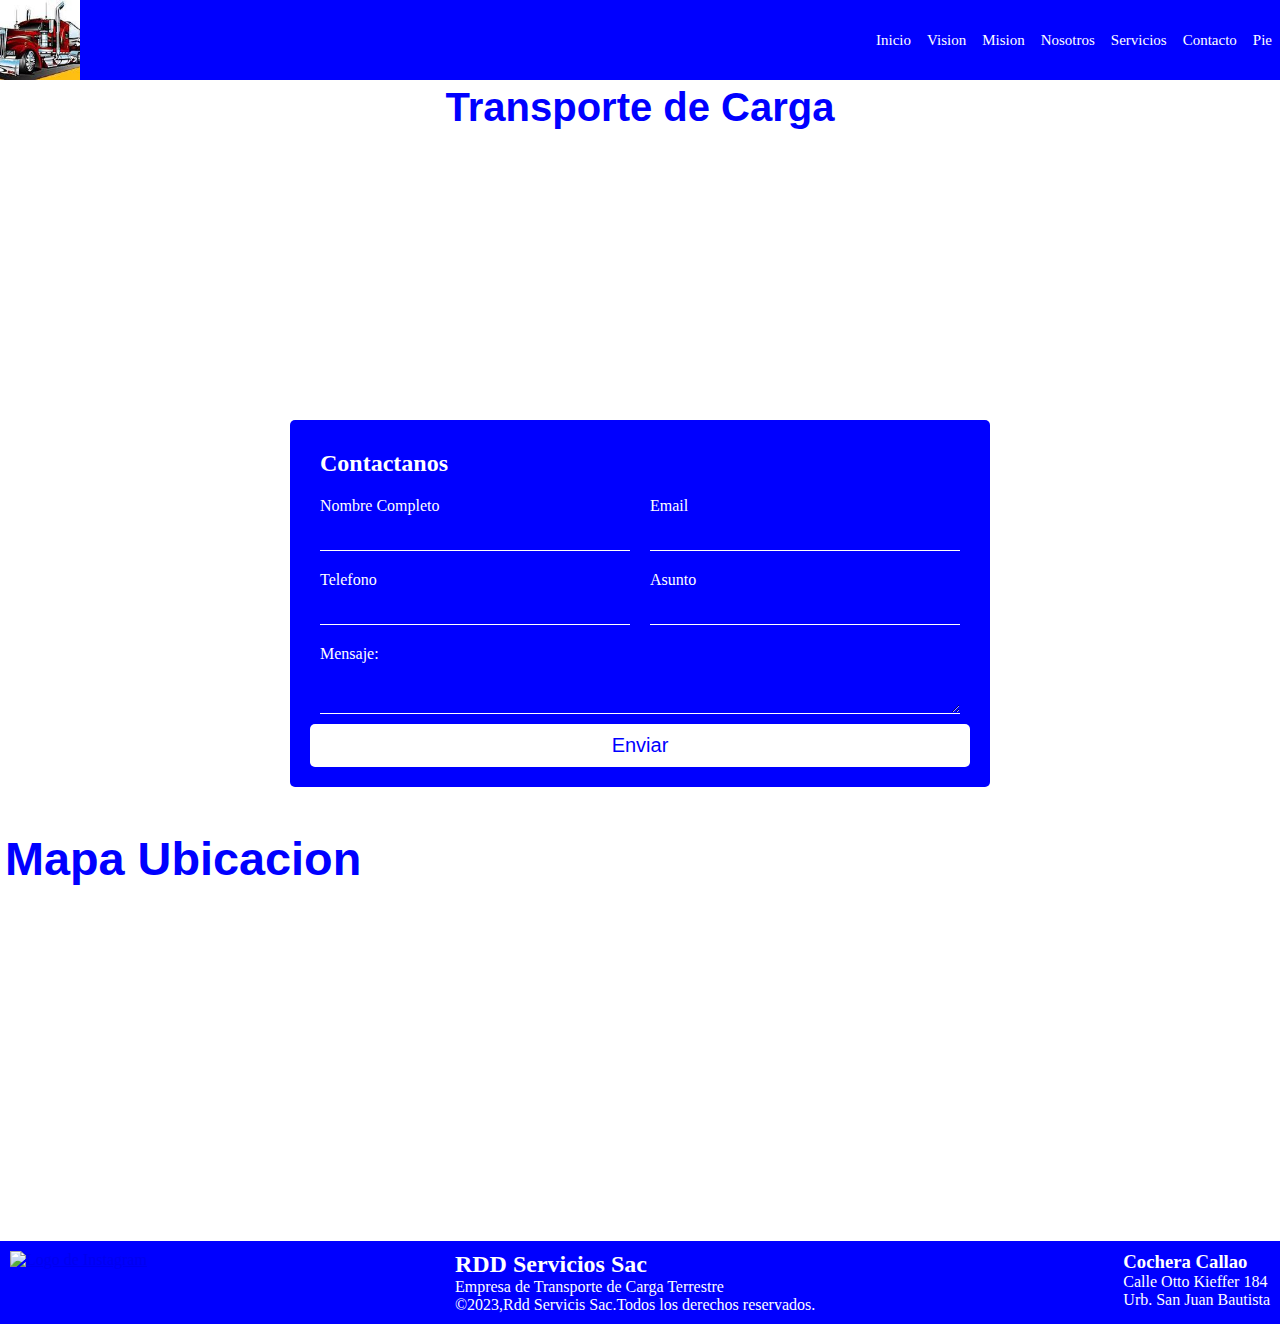
==== pages/contacto.html @ 7593392a "modificaciones" ====
<!DOCTYPE html>
<html lang="es">
  <head>
    <meta charset="UTF-8" />
    <meta http-equiv="X-UA-Compatible" content="IE=edge" />
    <meta name="viewport" content="width=device-width, initial-scale=1.0" />
    <link
      rel="shortcut icon"
      href="../multimedia/img/favicon.jfif"
      type="image/x-icon"
    />
    <title>Contacto</title>
    <link
      href="https://cdn.jsdelivr.net/npm/bootstrap@5.3.0-alpha1/dist/css/bootstrap.min.css"
      rel="stylesheet"
      integrity="sha384-GLhlTQ8iRABdZLl6O3oVMWSktQOp6b7In1Zl3/Jr59b6EGGoI1aFkw7cmDA6j6gD"
      crossorigin="anonymous"
    />
    <link
      rel="stylesheet"
      href="https://cdnjs.cloudflare.com/ajax/libs/font-awesome/6.3.0/css/all.min.css"
      integrity="sha512-SzlrxWUlpfuzQ+pcUCosxcglQRNAq/DZjVsC0lE40xsADsfeQoEypE+enwcOiGjk/bSuGGKHEyjSoQ1zVisanQ=="
      crossorigin="anonymous"
      referrerpolicy="no-referrer"
    />
    <link rel="stylesheet" href="../css/styles.css" />
  </head>
  <body>
    <header>
      <nav class="navegador separacion">
        <img class="logo" src="../multimedia/img/favicon.jfif" alt="" />
        <i class="fa-solid fa-bars"></i>
        <ul>
          <li><a href="../index.html">Inicio</a></li>
          <li><a href="./vision.html">Vision</a></li>
          <li><a href="./mision.html">Mision</a></li>
          <li><a href="./nosotros.html">Nosotros</a></li>
          <li><a href="./servicios.html">Servicios</a></li>
          <li><a href="./contacto.html">Contacto</a></li>
          <li><a href="../index.html#pie">Pie</a></li>
        </ul>
      </nav>
      <div class="portada">
        <h1 class="titulo">Transporte de Carga</h1>
      </div>
    </header>

    <main>
      <form class="formulario" action="">
        <h2>Contactanos</h2>

        <label>
          Nombre Completo <input type="text" name="nomApell" required />
        </label>
        <label> Email <input type="email" name="mail" required /> </label>
        <label> Telefono <input type="tel" name="tel" required /> </label>
        <label> Asunto<input type="text" name="asunto" required /> </label>
        <label> Mensaje: <textarea name="mensaje"></textarea></label>
        <button type="submit">Enviar</button>
      </form>
      <div class="titulo">
        <h3>Mapa Ubicacion</h3>
      </div>
      <div class="mapa d-flex column justify-text-center align-text-center">
        <iframe
          src="https://www.google.com/maps/embed?pb=!1m18!1m12!1m3!1d3901.946034856193!2d-77.1318921861839!3d-12.04723409146698!2m3!1f0!2f0!3f0!3m2!1i1024!2i768!4f13.1!3m3!1m2!1s0x9105cb8a47bf19e9%3A0xc96719dc166b523f!2sOtto%20Kieffer%2C%20Callao!5e0!3m2!1ses-419!2spe!4v1678797455685!5m2!1ses-419!2spe"
          width="440"
          height="350"
          style="border: 0"
          allowfullscreen=""
          loading="lazy"
          referrerpolicy="no-referrer-when-downgrade"
        ></iframe>
      </div>
    </main>
    <footer class="footer">
      <div id="pie">
        <a href="https://www.instagram.com/"
          ><img src="./multimedia/img/instagram.png" alt="Logo de Instagram"
        /></a>
      </div>
      <div class="row align-items-center">
        <div class="col-6">
          <h2>RDD Servicios Sac</h2>
          <p>Empresa de Transporte de Carga Terrestre</p>
        </div>
        <div class="redes $primary-color">
          <a href=""><i class="fa-brands fa-facebook"></i></a>
          <a href=""><i class="fa-brands fa-youtube"></i></a>
        </div>
        <p>©2023,Rdd Servicis Sac.Todos los derechos reservados.</p>
      </div>
      <div class="row">
        <div>
          <h3>Cochera Callao</h3>
        </div>
        <div>
          <p>Calle Otto Kieffer 184</p>
        </div>
        <div>
          <p>Urb. San Juan Bautista</p>
        </div>
      </div>
    </footer>
    
    <script
      src="https://cdn.jsdelivr.net/npm/bootstrap@5.3.0-alpha1/dist/js/bootstrap.bundle.min.js"
      integrity="sha384-w76AqPfDkMBDXo30jS1Sgez6pr3x5MlQ1ZAGC+nuZB+EYdgRZgiwxhTBTkF7CXvN"
      crossorigin="anonymous"
    ></script>
  </body>
</html>
---- css/styles.css ----
/* varibles */
@import url("https://fonts.googleapis.com/css2?family=Roboto:ital,wght@0,100;0,300;0,400;0,500;0,700;0,900;1,100;1,300;1,400;1,500;1,700;1,900&display=swap");
* {
  margin: 0;
  padding: 0;
  box-sizing: border-box;
}

/*navegador*/
.navegador {
  background-color: blue;
  display: flex;
  justify-content: space-between;
  align-items: center;
}
.navegador .logo {
  width: 80px;
  height: 80px;
  object-fit: cover;
}
.navegador ul {
  list-style: none;
  display: flex;
  justify-content: end;
}
.navegador ul li a {
  display: block;
  color: #ffffff;
  text-decoration: none;
  font-size: 15px;
  padding: 16px 8px;
  list-style: none;
  align-items: end;
  justify-content: center;
}
.navegador .fa-bars {
  display: none;
}

@media (max-width: 550px) {
  .navegador .fa-bars {
    display: block;
    font-size: 32px;
    margin: 10px;
    color: #ffffff;
  }
  .navegador ul {
    right: -350px;
    top: 0;
    position: fixed;
    background-color: #ffffff;
    width: 250px;
    height: 100vh;
    z-index: 5;
    flex-direction: column;
    justify-content: start;
    align-items: center;
    transition: 0.5s;
  }
  .navegador ul li a {
    color: black;
  }
  .navegador .fa-bars:hover + ul {
    right: 0;
  }
}
/*fin navegador*/
/* inicio portada*/
.portada {
  width: 100%;
  background-image: url(../multimedia/img/camion-carretera.jpg);
  background-repeat: no-repeat;
  background-size: cover;
  background-attachment: fixed;
  height: 300px;
}

.img a {
  margin-top: 0;
  font-size: 40px;
}

.contenido p {
  margin: 10px;
  font-family: Arial, Helvetica, sans-serif;
}

.titulo {
  margin-top: 0;
  padding: 5px;
  font-family: Verdana, Geneva, Tahoma, sans-serif;
  text-align: center;
  font-size: 40px;
  font-weight: 40px;
  color: blue;
}
.titulo h3 {
  display: flex;
  color: blue;
  font-family: Verdana, Geneva, Tahoma, sans-serif;
}

/*fin portada*/
.titulo1 {
  padding: 0;
  background-color: #ffffff;
  color: blue;
  font-family: "Roboto", sans-serif;
  text-align: start;
  font-size: 30px;
}
.titulo1 h2 {
  margin-left: 10px;
  width: 800px;
  justify-content: space-around;
  align-items: start;
}

/*servicios*/
h1 {
  padding: 10px;
  margin: 10px;
  text-align: start;
  font-size: 50px;
}

.contenedor-cajas {
  font-size: large;
  display: flex;
  flex-direction: row;
  flex-wrap: wrap;
  justify-content: center;
  gap: 20px;
  color: #ffffff;
}

/*rutas*/
.padre {
  display: grid;
  width: 100%;
  grid-template-columns: 3fr 3fr;
  row-gap: 20px;
  column-gap: 20px;
  justify-items: center;
  font-family: Verdana, Geneva, Tahoma, sans-serif;
  align-items: center;
  margin-left: 10px 10px;
  padding: 10px;
}

.mapa {
  display: flex;
  align-items: center;
  justify-content: center;
  text-align: center;
}

/*formularios de contactos*/
.formulario {
  width: 700px;
  background-color: blue;
  margin: 40px auto;
  border-radius: 5px;
  padding: 20px;
  display: grid;
  grid-template-columns: 1fr 1fr;
  grid-template-areas: "contactanos  contactanos" "nombre        email" "telefono      asunto" "mensaje        mensaje" "boton          boton";
}
.formulario h2 {
  grid-area: contactanos;
  color: #ffffff;
  padding: 10px;
}
.formulario button {
  grid-area: boton;
  background-color: #ffffff;
  color: blue;
  border: none;
  border-radius: 5px;
  padding: 10px;
  font-size: 20px;
}
.formulario label {
  display: flex;
  flex-direction: column;
  color: #ffffff;
  padding: 10px;
}
.formulario label input,
.formulario label textarea {
  background-color: blue;
  border: none;
  border-bottom: 1px solid #ffffff;
  padding: 10px;
  color: #ffffff;
}
.formulario label:nth-child(2) {
  grid-area: nombre;
}
.formulario label:nth-child(3) {
  grid-area: email;
}
.formulario label:nth-child(5) {
  grid-area: asunto;
}
.formulario label:nth-child(6) {
  grid-area: mensaje;
}

@media (max-width: 700px) {
  .formulario {
    width: auto;
    margin: 40px 0px;
    border-radius: none;
    grid-template-areas: "contactanos  contactanos" "nombre        nombre" "email         email" "telefono      telefono" "asunto        asunto" "mensaje       mensaje" "boton          boton";
  }
}
/*footer*/
.footer {
  background-color: blue;
  color: #ffffff;
  display: flex;
  flex-wrap: wrap;
  justify-content: space-between;
  padding: 10px;
  margin: 0px;
}
.footer .direccion h3 p {
  color: #ffffff;
  margin: 10px;
  padding: 10px;
}
.footer .compania {
  width: 500px;
  gap: 10px;
  display: flex;
  flex-direction: column;
}
.footer .compania .redes a i {
  color: #ffffff;
  font-size: 28px;
}

/*fin footer*/

/*# sourceMappingURL=styles.css.map */
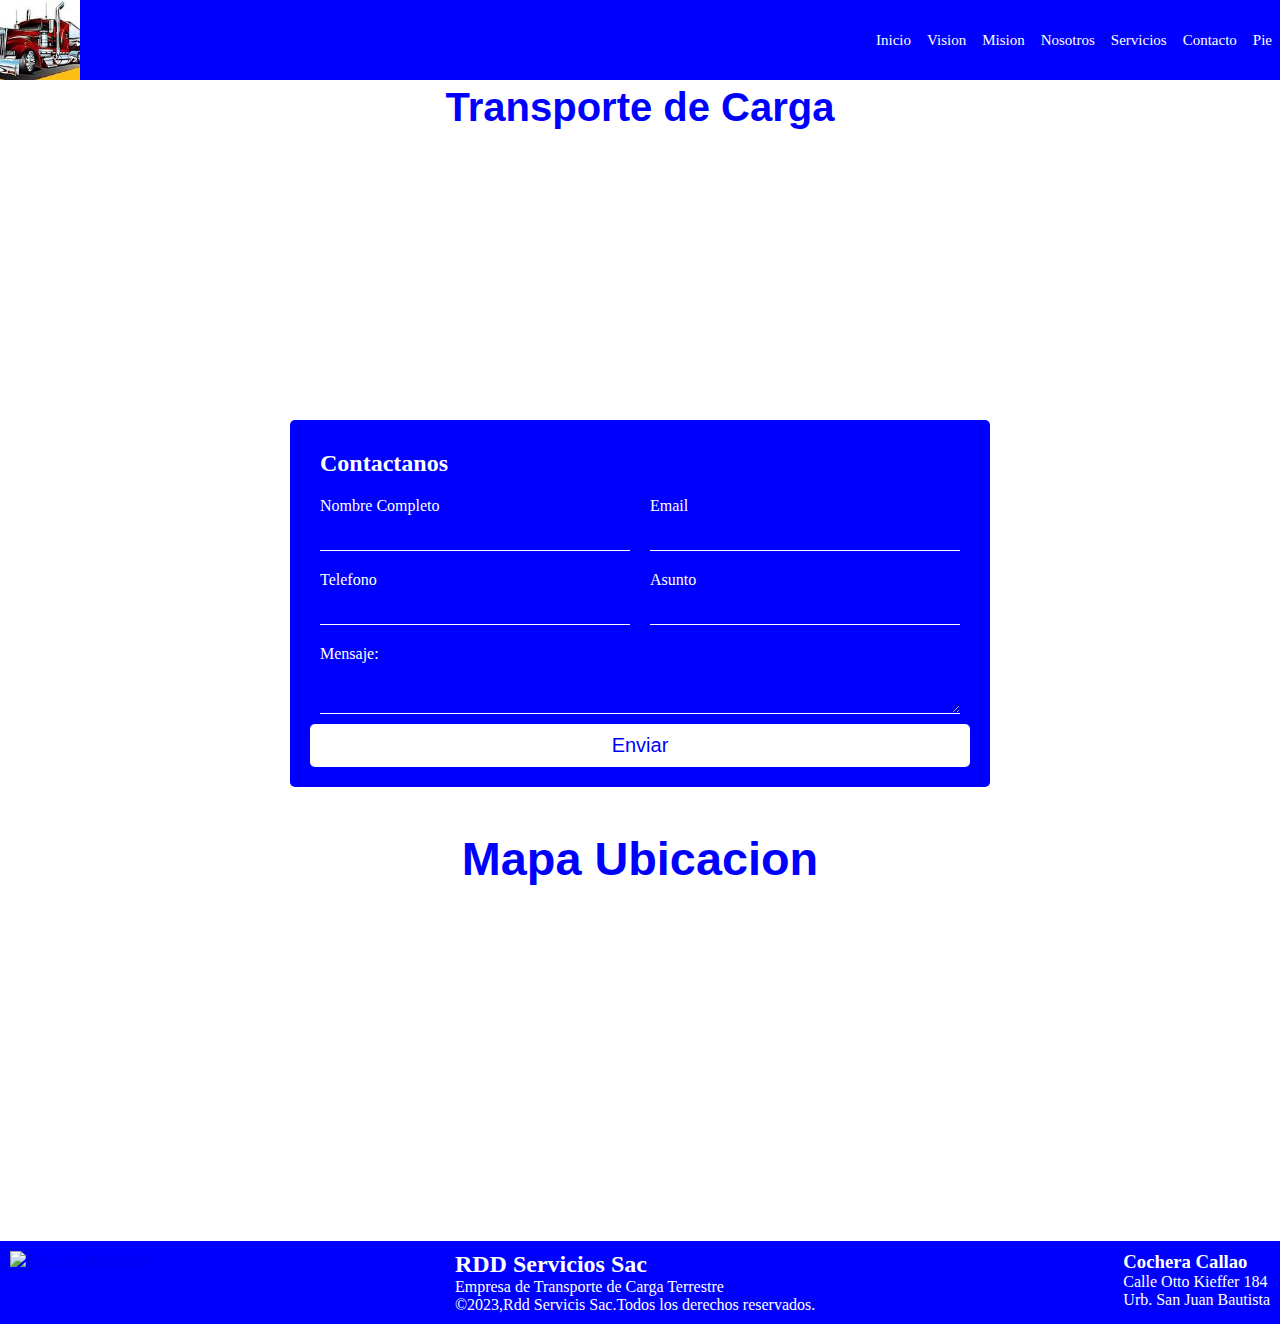
==== commit cfae612e: "modificaciones en contacto vision y mision" ====
--- a/pages/contacto.html
+++ b/pages/contacto.html
@@ -59,7 +59,7 @@
         <button type="submit">Enviar</button>
       </form>
       <div class="titulo">
-        <h3>Mapa Ubicacion</h3>
+        <h3 class="mapa m-4">Mapa Ubicacion</h3>
       </div>
       <div class="mapa d-flex column justify-text-center align-text-center">
         <iframe
--- a/css/styles.css
+++ b/css/styles.css
@@ -125,7 +125,7 @@
 }
 
 .contenedor-cajas {
-  font-size: large;
+  font-size: xx-large;
   display: flex;
   flex-direction: row;
   flex-wrap: wrap;
@@ -138,7 +138,7 @@
 .padre {
   display: grid;
   width: 100%;
-  grid-template-columns: 3fr 3fr;
+  grid-template-columns: 4fr 2fr;
   row-gap: 20px;
   column-gap: 20px;
   justify-items: center;
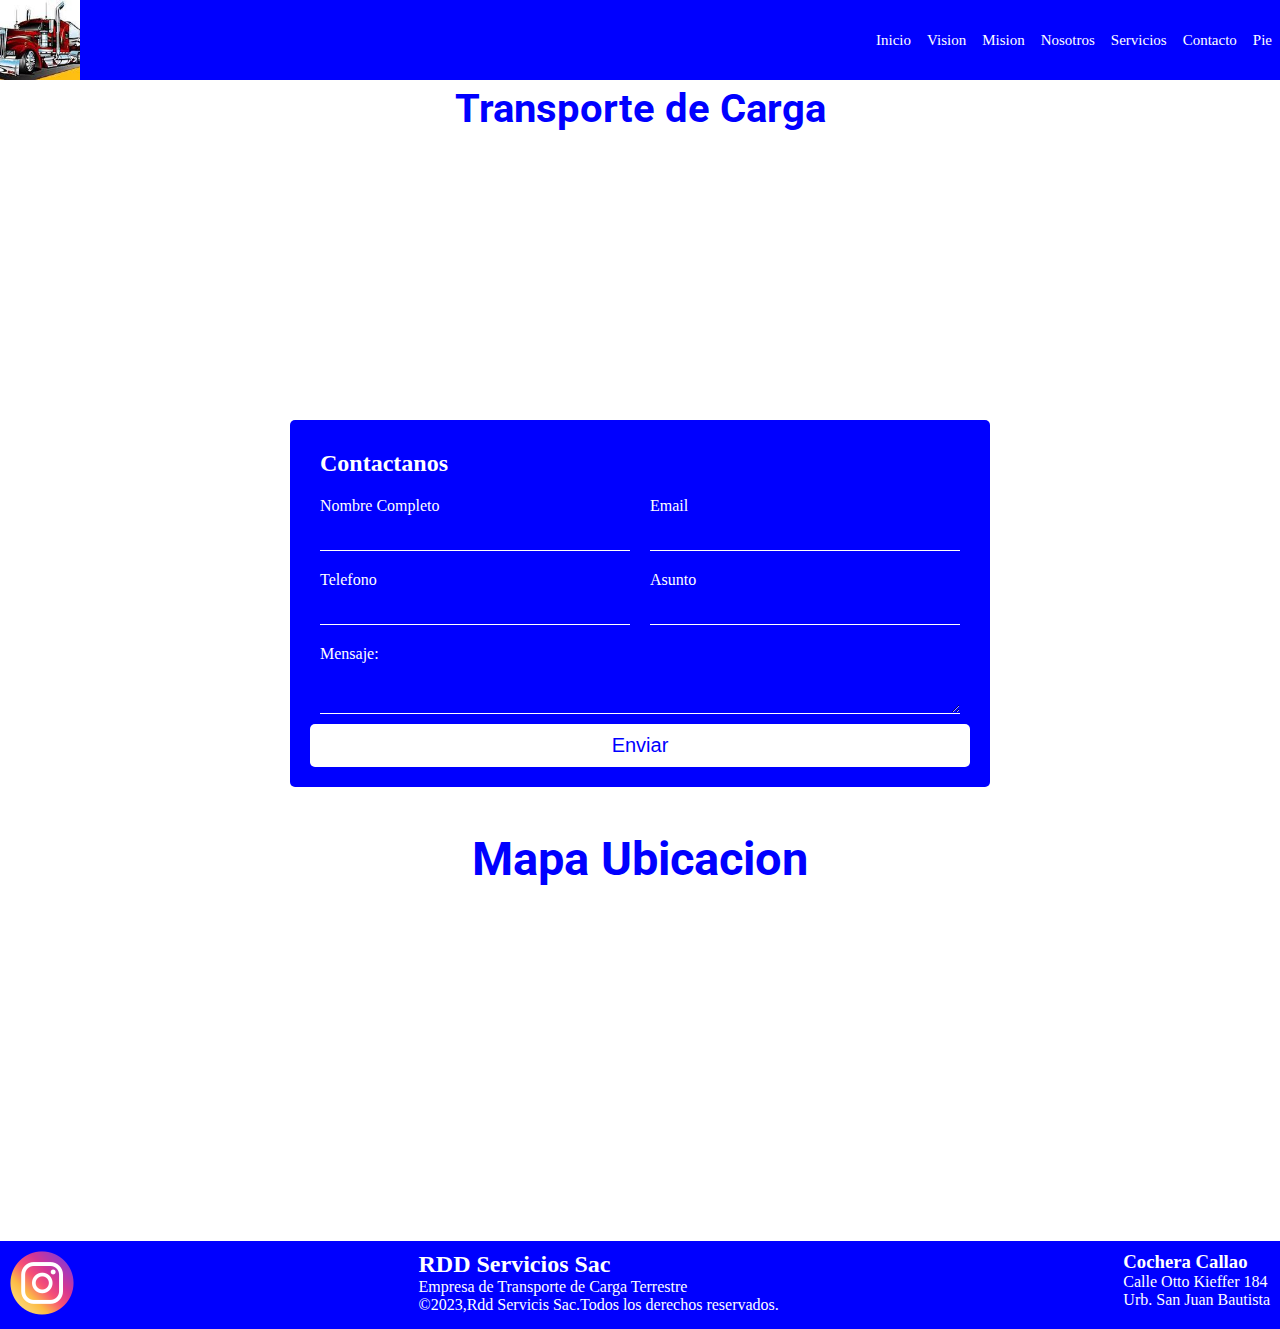
==== commit ba7fe9d5: "correccion logo instagram" ====
--- a/pages/contacto.html
+++ b/pages/contacto.html
@@ -76,7 +76,7 @@
     <footer class="footer">
       <div id="pie">
         <a href="https://www.instagram.com/"
-          ><img src="./multimedia/img/instagram.png" alt="Logo de Instagram"
+          ><img src="../multimedia/img/instagram.png" alt="Logo de Instagram"
         /></a>
       </div>
       <div class="row align-items-center">
--- a/css/styles.css
+++ b/css/styles.css
@@ -1,4 +1,4 @@
-/* varibles */
+/* variables */
 @import url("https://fonts.googleapis.com/css2?family=Roboto:ital,wght@0,100;0,300;0,400;0,500;0,700;0,900;1,100;1,300;1,400;1,500;1,700;1,900&display=swap");
 * {
   margin: 0;
@@ -37,7 +37,7 @@
   display: none;
 }
 
-@media (max-width: 550px) {
+@media (max-width: 570px) {
   .navegador .fa-bars {
     display: block;
     font-size: 32px;
@@ -88,28 +88,28 @@
 .titulo {
   margin-top: 0;
   padding: 5px;
-  font-family: Verdana, Geneva, Tahoma, sans-serif;
   text-align: center;
   font-size: 40px;
   font-weight: 40px;
+  font-family: "Roboto", sans-serif;
   color: blue;
 }
 .titulo h3 {
   display: flex;
-  color: blue;
-  font-family: Verdana, Geneva, Tahoma, sans-serif;
+  font-family: "Roboto", sans-serif;
+  color: blue;
 }
 
 /*fin portada*/
 .titulo1 {
   padding: 0;
   background-color: #ffffff;
-  color: blue;
-  font-family: "Roboto", sans-serif;
   text-align: start;
   font-size: 30px;
-}
-.titulo1 h2 {
+  font-family: "Roboto", sans-serif;
+  color: blue;
+}
+.titulo1 git h2 {
   margin-left: 10px;
   width: 800px;
   justify-content: space-around;
@@ -171,7 +171,7 @@
   color: #ffffff;
   padding: 10px;
 }
-.formulario button {
+.formulario button, .formulario .button-desactivado, .formulario .button-activado {
   grid-area: boton;
   background-color: #ffffff;
   color: blue;
@@ -179,6 +179,12 @@
   border-radius: 5px;
   padding: 10px;
   font-size: 20px;
+}
+.formulario .button-activado {
+  color: #540b0e;
+}
+.formulario .button-desactivado {
+  color: gray;
 }
 .formulario label {
   display: flex;
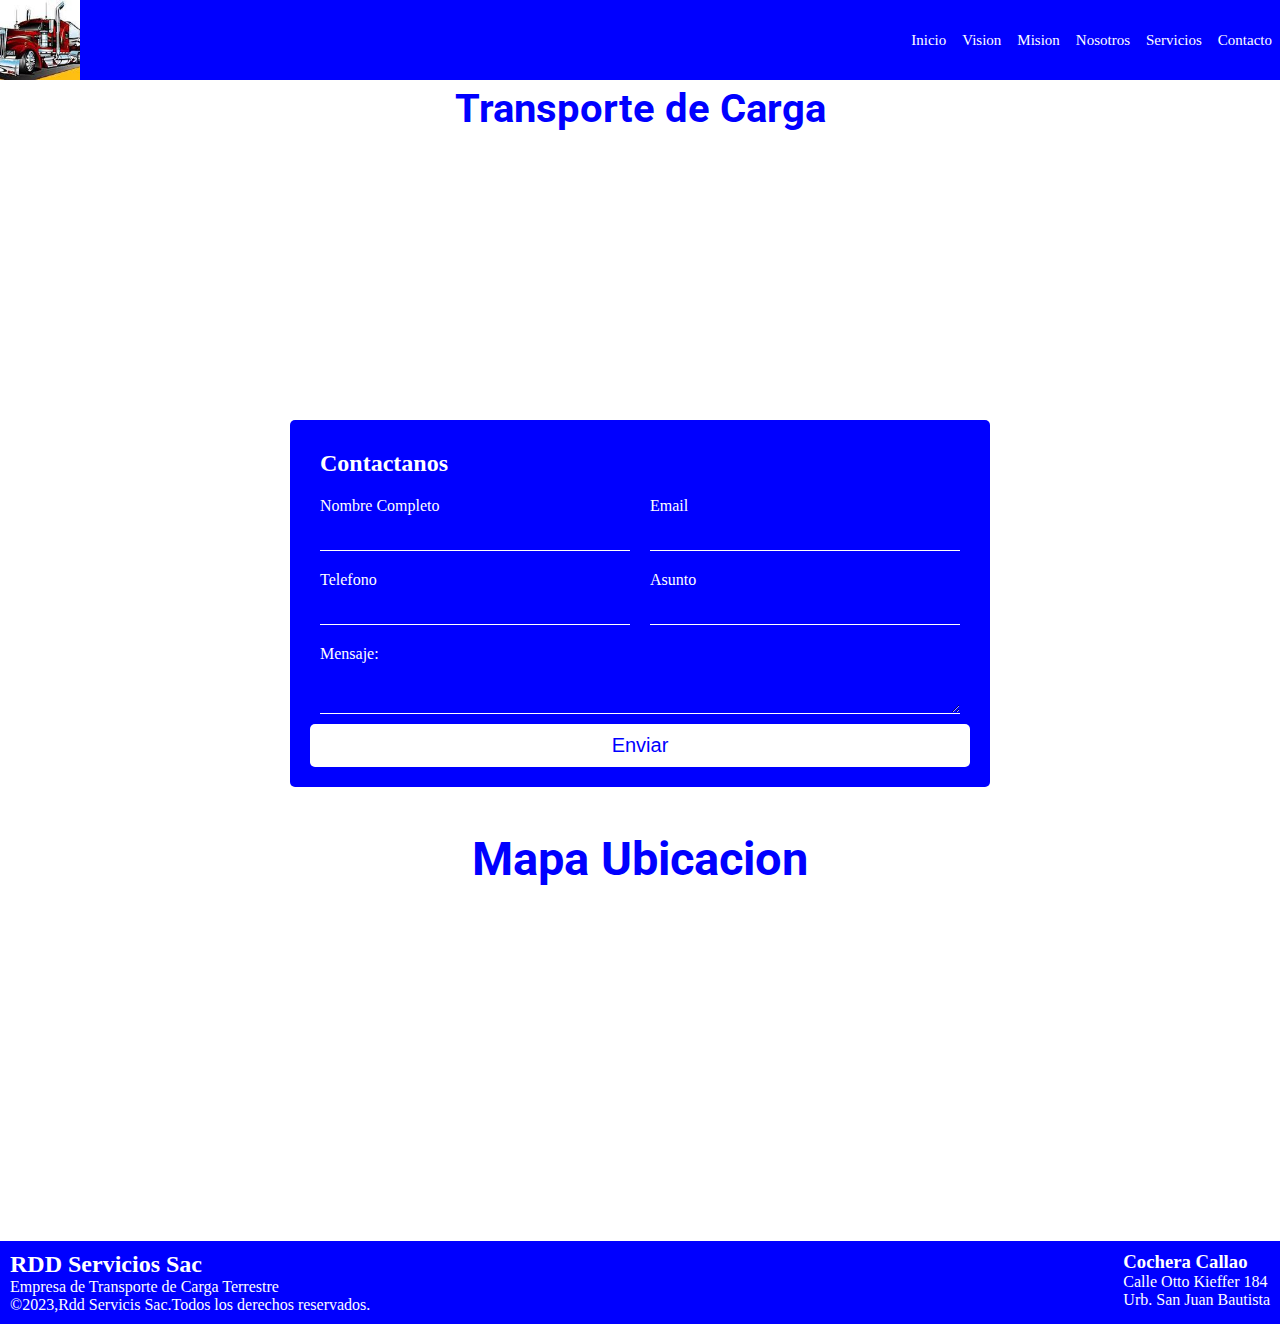
==== commit 1ae9504b: "correcciones" ====
--- a/pages/contacto.html
+++ b/pages/contacto.html
@@ -9,7 +9,9 @@
       href="../multimedia/img/favicon.jfif"
       type="image/x-icon"
     />
-    <title>Contacto</title>
+    <title>Transporte de Carga - Contacto</title>
+    <meta name="keywords" content="Transporte,empresa,carga,zona sur,zona norte">
+    <meta name="description" content="Solicita tu cotizacion sin compromiso.">
     <link
       href="https://cdn.jsdelivr.net/npm/bootstrap@5.3.0-alpha1/dist/css/bootstrap.min.css"
       rel="stylesheet"
@@ -27,8 +29,8 @@
   </head>
   <body>
     <header>
-      <nav class="navegador separacion">
-        <img class="logo" src="../multimedia/img/favicon.jfif" alt="" />
+      <nav class="navegador">
+        <img class="logo" src="../multimedia/img/favicon.jfif" alt="favicon" />
         <i class="fa-solid fa-bars"></i>
         <ul>
           <li><a href="../index.html">Inicio</a></li>
@@ -37,7 +39,6 @@
           <li><a href="./nosotros.html">Nosotros</a></li>
           <li><a href="./servicios.html">Servicios</a></li>
           <li><a href="./contacto.html">Contacto</a></li>
-          <li><a href="../index.html#pie">Pie</a></li>
         </ul>
       </nav>
       <div class="portada">
@@ -59,7 +60,7 @@
         <button type="submit">Enviar</button>
       </form>
       <div class="titulo">
-        <h3 class="mapa m-4">Mapa Ubicacion</h3>
+        <h3 class="mapa m-3">Mapa Ubicacion</h3>
       </div>
       <div class="mapa d-flex column justify-text-center align-text-center">
         <iframe
@@ -74,11 +75,6 @@
       </div>
     </main>
     <footer class="footer">
-      <div id="pie">
-        <a href="https://www.instagram.com/"
-          ><img src="../multimedia/img/instagram.png" alt="Logo de Instagram"
-        /></a>
-      </div>
       <div class="row align-items-center">
         <div class="col-6">
           <h2>RDD Servicios Sac</h2>
@@ -87,6 +83,7 @@
         <div class="redes $primary-color">
           <a href=""><i class="fa-brands fa-facebook"></i></a>
           <a href=""><i class="fa-brands fa-youtube"></i></a>
+          <a href=""><i class="fa-brands fa-instagram"></i></a>
         </div>
         <p>©2023,Rdd Servicis Sac.Todos los derechos reservados.</p>
       </div>
--- a/css/styles.css
+++ b/css/styles.css
@@ -1,4 +1,3 @@
-/* variables */
 @import url("https://fonts.googleapis.com/css2?family=Roboto:ital,wght@0,100;0,300;0,400;0,500;0,700;0,900;1,100;1,300;1,400;1,500;1,700;1,900&display=swap");
 * {
   margin: 0;
@@ -6,7 +5,7 @@
   box-sizing: border-box;
 }
 
-/*navegador*/
+/* variables */ /*navegador*/
 .navegador {
   background-color: blue;
   display: flex;
@@ -109,7 +108,7 @@
   font-family: "Roboto", sans-serif;
   color: blue;
 }
-.titulo1 git h2 {
+.titulo1 h2 {
   margin-left: 10px;
   width: 800px;
   justify-content: space-around;
@@ -135,19 +134,6 @@
 }
 
 /*rutas*/
-.padre {
-  display: grid;
-  width: 100%;
-  grid-template-columns: 4fr 2fr;
-  row-gap: 20px;
-  column-gap: 20px;
-  justify-items: center;
-  font-family: Verdana, Geneva, Tahoma, sans-serif;
-  align-items: center;
-  margin-left: 10px 10px;
-  padding: 10px;
-}
-
 .mapa {
   display: flex;
   align-items: center;
